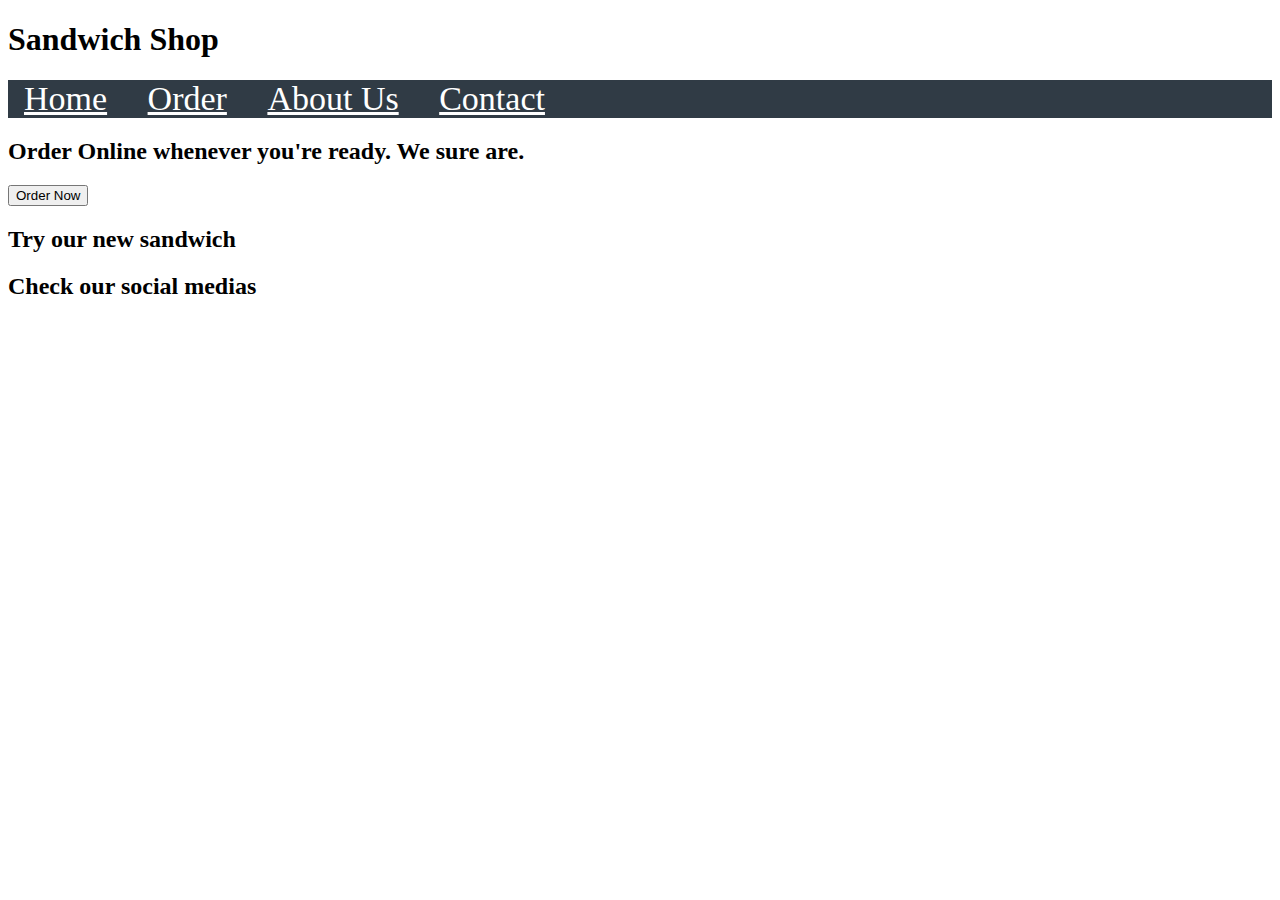
==== project/index.html @ d3d66cde "Add files via upload" ====
<!DOCTYPE html>
<link rel="stylesheet" href="index.css">
<meta charset =" utf-8">
<title> Main Page </title>
<html>


	<body>
	
		<header><h1><strong>Sandwich Shop</strong></h1>
		<nav>
		<ul>
			<li><a href="index.html">Home</a></li>
			<li><a href="order.html">Order</a></li>
			<li><a href="about.html">About Us</a></li>
			<li><a href="contact.html">Contact</a></li>
		</ul>
		</nav>
		
		<div id = "grid-container"><h2>Order Online whenever you're ready. We sure are.</h2>
		
			<div id = "order-now">
			
				<p><button type="button" id = "order-button" onclick="window.location.href='order.html';">Order Now</button></p>
			
			</div>
			
			<div><h2>Try our new sandwich</h2>
			
			
			
			</div>
			
			<div><h2>Check our social medias</h2>
			
			
			
			</div>
		
		</div>
	
	</body>


</html>
---- project/index.css ----
nav {
	display: block;
	font-size: 34px;
	border-radius: 10px;
}

li {
	display: inline;
}

li a {
	color: white;
	text-align: center;
	padding: 14px 16px;
}

ul {
	list-style-type: none;
	margin: 0;
	padding: 0;
	overflow: hidden;
	background-color: #303B45;
}
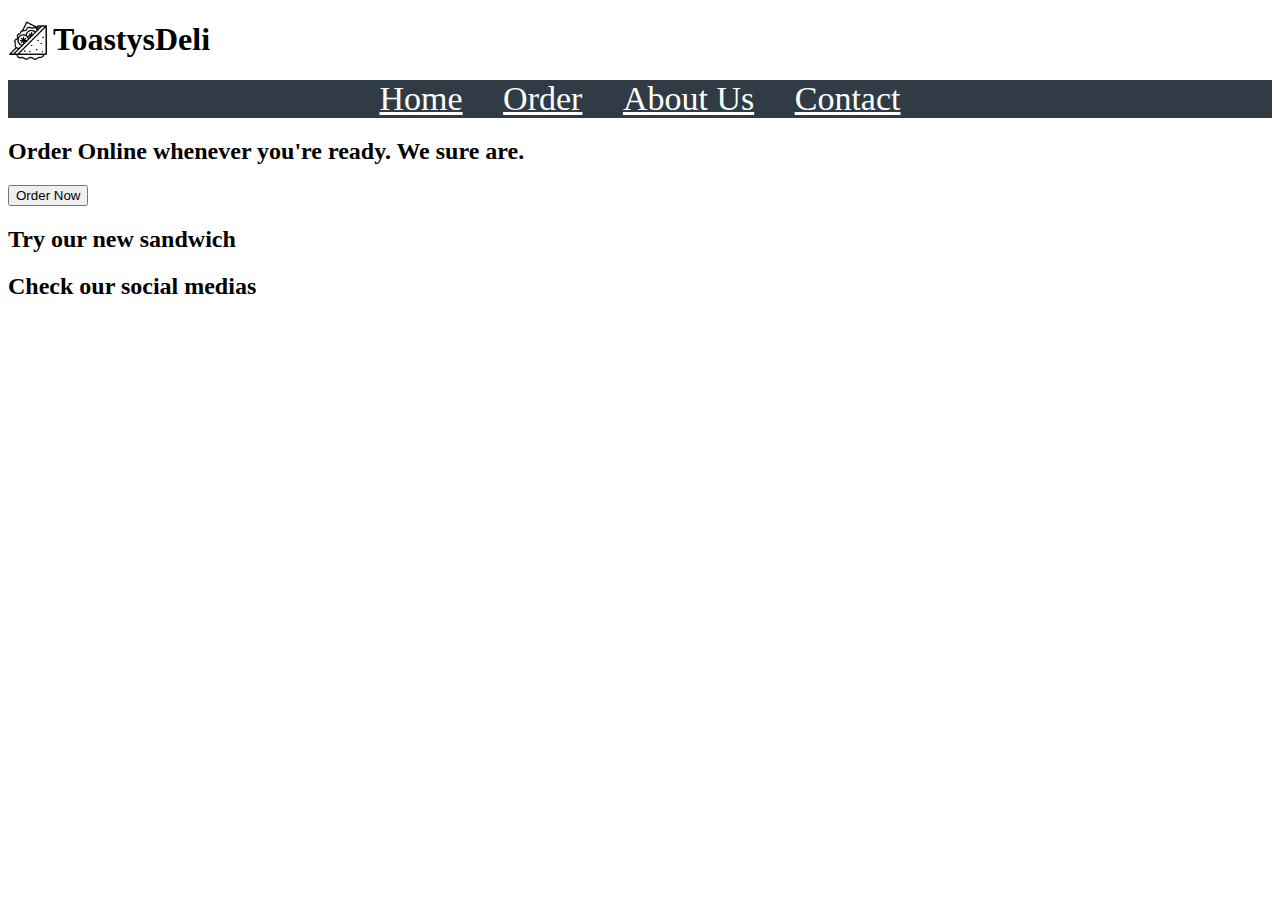
==== commit 02791876: "added icon & brand name" ====
--- a/project/index.html
+++ b/project/index.html
@@ -1,45 +1,54 @@
 <!DOCTYPE html>
-<link rel="stylesheet" href="index.css">
-<meta charset =" utf-8">
-<title> Main Page </title>
 <html>
 
+<head>
+	<meta charset=" utf-8">
+	<title> Main Page </title>
+	<link rel="stylesheet" href="index.css">
+</head>
 
-	<body>
-	
-		<header><h1><strong>Sandwich Shop</strong></h1>
+<body>
+
+	<header>
+		<img src="images/icon.png" alt="sandwich icon">
+		<h1><strong>ToastysDeli</strong></h1>
+		<!-- nav links to other webpages in the site -->
 		<nav>
-		<ul>
-			<li><a href="index.html">Home</a></li>
-			<li><a href="order.html">Order</a></li>
-			<li><a href="about.html">About Us</a></li>
-			<li><a href="contact.html">Contact</a></li>
-		</ul>
+			<ul>
+				<li><a href="index.html">Home</a></li>
+				<li><a href="order.html">Order</a></li>
+				<li><a href="about.html">About Us</a></li>
+				<li><a href="contact.html">Contact</a></li>
+			</ul>
 		</nav>
-		
-		<div id = "grid-container"><h2>Order Online whenever you're ready. We sure are.</h2>
-		
-			<div id = "order-now">
-			
-				<p><button type="button" id = "order-button" onclick="window.location.href='order.html';">Order Now</button></p>
-			
+
+		<div id="grid-container">
+			<h2>Order Online whenever you're ready. We sure are.</h2>
+
+			<div id="order-now">
+
+				<p><button type="button" id="order-button" onclick="window.location.href='order.html';">Order
+						Now</button></p>
+
 			</div>
-			
-			<div><h2>Try our new sandwich</h2>
-			
-			
-			
+
+			<div>
+				<h2>Try our new sandwich</h2>
+
+
+
 			</div>
-			
-			<div><h2>Check our social medias</h2>
-			
-			
-			
+
+			<div>
+				<h2>Check our social medias</h2>
+
+
+
 			</div>
-		
+
 		</div>
-	
-	</body>
+
+</body>
 
 
 </html>--- a/project/index.css
+++ b/project/index.css
@@ -1,24 +1,30 @@
 nav {
-	display: block;
-	font-size: 34px;
-	border-radius: 10px;
+    display: block;
+    font-size: 34px;
+    border-radius: 10px;
 }
 
 li {
-	display: inline;
+    display: inline;
 }
 
 li a {
-	color: white;
-	text-align: center;
-	padding: 14px 16px;
+    color: white;
+    text-align: center;
+    padding: 14px 16px;
 }
 
 ul {
-	list-style-type: none;
-	margin: 0;
-	padding: 0;
-	overflow: hidden;
-	background-color: #303B45;
+    list-style-type: none;
+    margin: 0;
+    padding: 0;
+    overflow: hidden;
+    text-align: center;
+    background-color: #303b45;
 }
 
+img {
+    width: 40px;
+    float: left;
+    margin-right: 5px;
+}
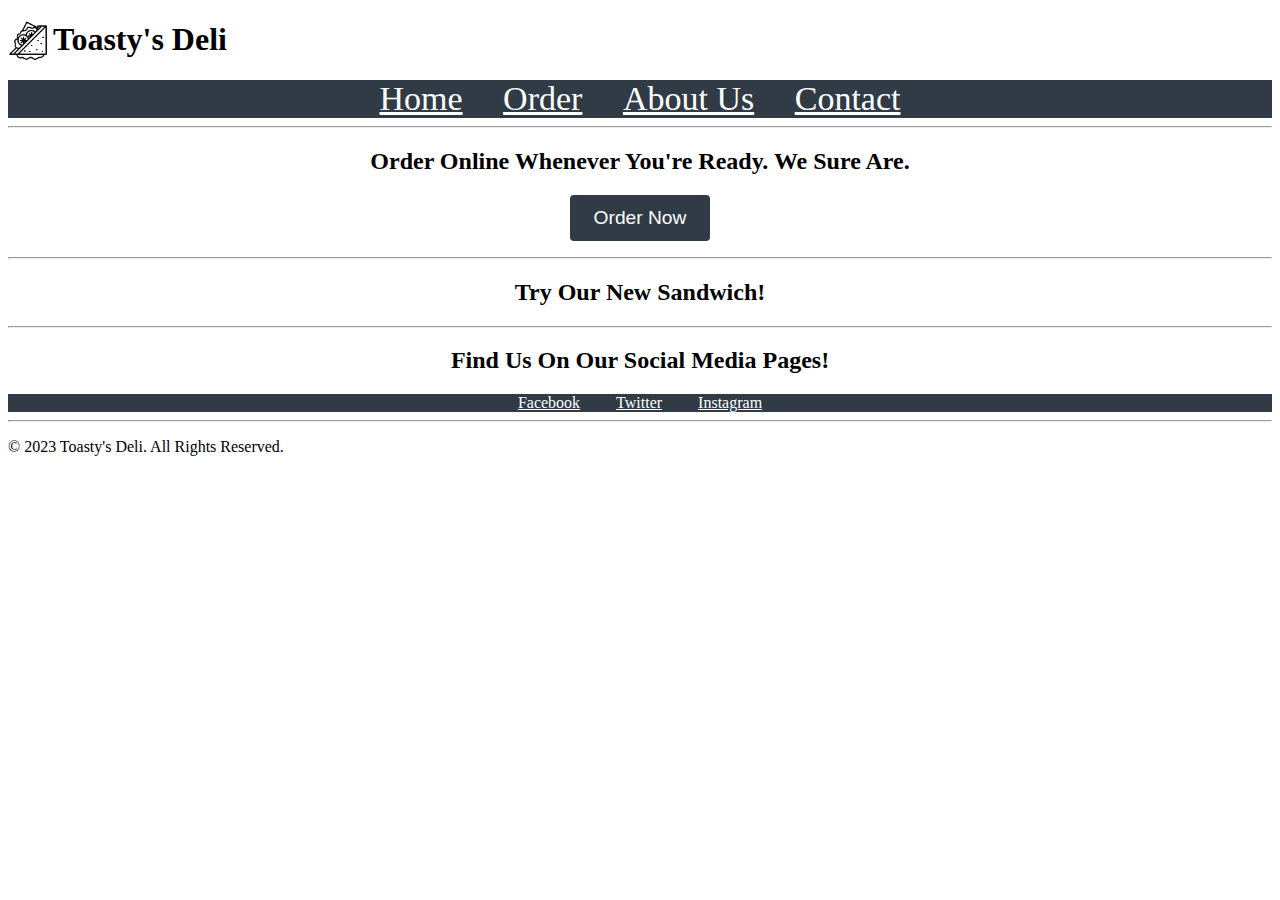
==== commit 1ed20b4b: "added icon & brand name" ====
--- a/project/index.html
+++ b/project/index.html
@@ -3,15 +3,14 @@
 
 <head>
 	<meta charset=" utf-8">
-	<title> Main Page </title>
+	<title>Toasty's Deli</title>
 	<link rel="stylesheet" href="index.css">
 </head>
 
 <body>
-
 	<header>
 		<img src="images/icon.png" alt="sandwich icon">
-		<h1><strong>ToastysDeli</strong></h1>
+		<h1><strong>Toasty's Deli</strong></h1>
 		<!-- nav links to other webpages in the site -->
 		<nav>
 			<ul>
@@ -21,34 +20,48 @@
 				<li><a href="contact.html">Contact</a></li>
 			</ul>
 		</nav>
-
+		<hr>
 		<div id="grid-container">
-			<h2>Order Online whenever you're ready. We sure are.</h2>
+			<h2 style="text-align:center;">Order Online Whenever You're Ready. We Sure Are.</h2>
 
 			<div id="order-now">
+				<!-- Order Button -->
 
-				<p><button type="button" id="order-button" onclick="window.location.href='order.html';">Order
-						Now</button></p>
-
+				<p>
+					<div class="button-container">
+						<button class="order-btn">Order Now</button>
+					  </div>
+				</p>
+				<hr>
 			</div>
-
+			<!-- Homepage Advertisements -->
 			<div>
-				<h2>Try our new sandwich</h2>
+				<h2 style="text-align:center;">Try Our New Sandwich!</h2>
+			</div>
+		</div>
+		<!-- Footer for Social Media and Copyright Statement -->
+		<hr>
+		<footer>
+			<div class="container">
+			  <div class="row">
+				<div class="col-md-3">
+				<h2 style="text-align:center;">Find Us On Our Social Media Pages!</h2>
+				  <ul class="list-unstyled">
+					<li><i class="fa fa-facebook"></i> <a href="#">Facebook</a></li>
+					<li><i class="fa fa-twitter"></i> <a href="#">Twitter</a></li>
+					<li><i class="fa fa-instagram"></i> <a href="#">Instagram</a></li>
+				  </ul>
+				</div>
+			  </div>
+			  <hr>
+			  <div class="row">
+				<div class="col-md-12">
+				  <p class="text-center">&copy; 2023 Toasty's Deli. All Rights Reserved.</p>
+				</div>
+			  </div>
+			</div>
+		  </footer>
+</body>
+</html>
 
 
-
-			</div>
-
-			<div>
-				<h2>Check our social medias</h2>
-
-
-
-			</div>
-
-		</div>
-
-</body>
-
-
-</html>--- a/project/index.css
+++ b/project/index.css
@@ -1,7 +1,7 @@
 nav {
     display: block;
     font-size: 34px;
-    border-radius: 10px;
+    border-radius: 110px;
 }
 
 li {
@@ -28,3 +28,24 @@
     float: left;
     margin-right: 5px;
 }
+
+.button-container {
+    display: flex;
+    justify-content: center;
+  }
+  
+  .order-btn {
+    background-color: #303b45;
+    color: #fff;
+    border: none;
+    padding: 12px 24px;
+    border-radius: 4px;
+    font-size: 1.2rem;
+    font-weight: 500;
+    cursor: pointer;
+    transition: background-color 0.3s ease;
+  }
+  
+  .order-btn:hover {
+    background-color: #303b45;
+  }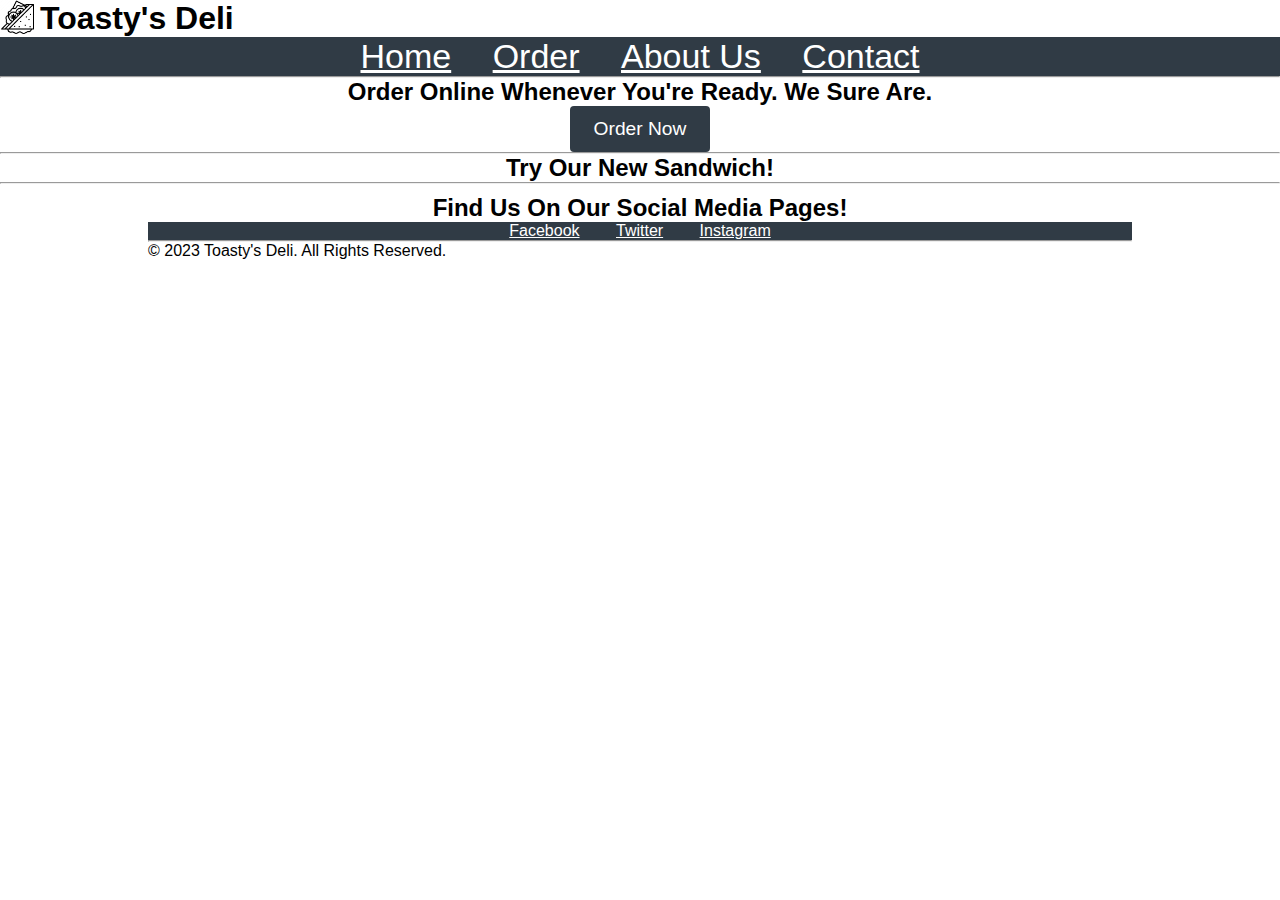
==== commit 7dc0dc4b: "About page updated" ====
--- a/project/index.html
+++ b/project/index.html
@@ -5,11 +5,21 @@
 	<meta charset=" utf-8">
 	<title>Toasty's Deli</title>
 	<link rel="stylesheet" href="index.css">
+	<!-- Head Section for Favicon (realfavicongenerator.net) -->
+	<link rel="apple-touch-icon" sizes="180x180" href="images/apple-touch-icon.png">
+	<link rel="icon" type="image/png" sizes="32x32" href="images/favicon-32x32.png">
+	<link rel="icon" type="image/png" sizes="16x16" href="images/favicon-16x16.png">
+	<link rel="manifest" href="images/site.webmanifest">
+	<link rel="mask-icon" href="images/safari-pinned-tab.svg" color="#5bbad5">
+	<meta name="msapplication-TileColor" content="#da532c">
+	<meta name="theme-color" content="#ffffff">
 </head>
 
 <body>
 	<header>
-		<img src="images/icon.png" alt="sandwich icon">
+		<div class="icon-image">
+			<img src="images/icon.png" alt="sandwich icon">
+		</div>
 		<h1><strong>Toasty's Deli</strong></h1>
 		<!-- nav links to other webpages in the site -->
 		<nav>
@@ -29,7 +39,7 @@
 
 				<p>
 					<div class="button-container">
-						<button class="order-btn">Order Now</button>
+						<button class="order-btn" onclick="window.location.href='order.html'">Order Now</button>
 					  </div>
 				</p>
 				<hr>
--- a/project/index.css
+++ b/project/index.css
@@ -23,8 +23,8 @@
     background-color: #303b45;
 }
 
-img {
-    width: 40px;
+.icon-image img {
+    width: 35px;
     float: left;
     margin-right: 5px;
 }
@@ -47,5 +47,79 @@
   }
   
   .order-btn:hover {
-    background-color: #303b45;
-  }+    background-color: lightslategray;
+  }
+
+  /* about page */
+ * {
+    margin:0px;
+    padding: 0px;
+    box-sizing: border-box;
+    font-family: Arial, Helvetica, sans-serif;
+  }
+  body {
+    background-color: white;
+  }
+  .heading {
+    width: 90%;
+    display: flex;
+    justify-content: center;
+    align-items: center;
+    flex-direction: column;
+    text-align: center;
+    margin: 20px auto;
+  }
+  .heading h1{
+    font-size: 30px;
+    color: black;
+    margin-bottom: 25px;
+    position: relative;
+  }
+  .heading h1::after {
+    content: "";
+    position: absolute;
+    width: 100%;
+    height: 4px;
+    display: block;
+    margin: auto;
+    background-color: lightgreen;
+  }
+  .heading p{
+    font-size: 15px;
+    color: rgb(0, 0, 0);
+    margin-bottom: 35px;
+  }
+  .container{
+    width: 80%;
+    margin: 0 auto;
+    padding: 10px 20px;
+  }
+  .about{
+    display: flex;
+    justify-content: space-between;
+    align-items: center;
+    flex-wrap: wrap;
+  }
+  .about-image{
+    flex: 1;
+    margin-right: 100px;
+    overflow: hidden;
+  }
+  .about-image img{
+    width: 100%;
+    height: auto;
+    display: block;
+    transition: 0.5s ease;
+    border-radius: 5%;
+  }
+  .about-image:hover img{
+    transform: scale(1.03);
+  }
+  .about-content{
+    flex: 1;
+  }
+  .about-content h2{
+    font-size: 23px;
+    margin-bottom: 15px;
+    color: rgb(0, 0, 0);
+  }
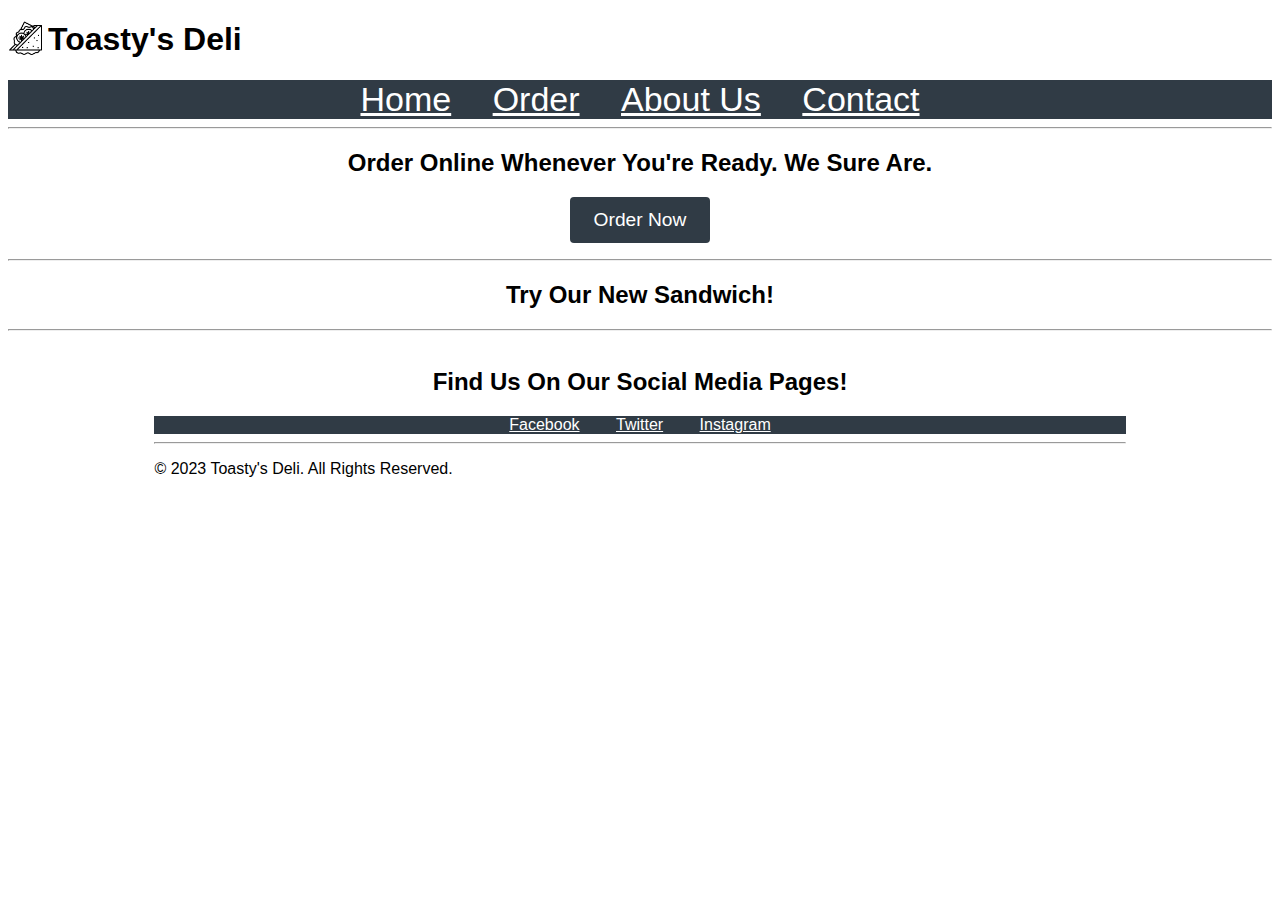
==== commit 469840cc: "contact us page" ====
--- a/project/index.html
+++ b/project/index.html
@@ -52,7 +52,7 @@
 		<!-- Footer for Social Media and Copyright Statement -->
 		<hr>
 		<footer>
-			<div class="container">
+			<div class="container-index">
 			  <div class="row">
 				<div class="col-md-3">
 				<h2 style="text-align:center;">Find Us On Our Social Media Pages!</h2>
--- a/project/index.css
+++ b/project/index.css
@@ -50,10 +50,14 @@
     background-color: lightslategray;
   }
 
-  /* about page */
+   .container-index {
+    width: 80%;
+    margin: 0 auto;
+    padding: 10px 20px;
+   }
+
+                                                  /* about page */
  * {
-    margin:0px;
-    padding: 0px;
     box-sizing: border-box;
     font-family: Arial, Helvetica, sans-serif;
   }
@@ -67,12 +71,12 @@
     align-items: center;
     flex-direction: column;
     text-align: center;
-    margin: 20px auto;
+    margin: 50px auto;
   }
   .heading h1{
     font-size: 30px;
     color: black;
-    margin-bottom: 25px;
+    margin-bottom: 0px;
     position: relative;
   }
   .heading h1::after {
@@ -85,14 +89,16 @@
     background-color: lightgreen;
   }
   .heading p{
-    font-size: 15px;
+    font-size: 18px;
     color: rgb(0, 0, 0);
-    margin-bottom: 35px;
-  }
-  .container{
+    margin-top: 25px;
+    margin-bottom: 0px;
+  }
+  .container-about{
     width: 80%;
     margin: 0 auto;
-    padding: 10px 20px;
+    padding: 0px 20px;
+    
   }
   .about{
     display: flex;
@@ -123,3 +129,179 @@
     margin-bottom: 15px;
     color: rgb(0, 0, 0);
   }
+
+
+                                                   /*contact US*/
+
+* {
+  box-sizing: border-box;
+  font-family: Arial, Helvetica, sans-serif;
+  }
+  
+section {
+  position: relative;
+  z-index: 3;
+  padding-top: 40px;
+  padding-bottom: 50px;
+}
+
+.container-contact {
+  max-width: 1080px;
+  margin-left: auto;
+  margin-right: auto;
+  padding-left: 20px;
+  padding-right: 20px;
+}
+
+.section-header {
+  margin-bottom: 50px;
+  text-align: center;
+}
+
+.section-header h2 {
+  color: #000000;
+  font-weight: bold;
+  font-size: 34px;
+  margin-bottom: 20px;
+  
+}
+
+.section-header h2::after {
+  content: "";
+  position: relative;
+  width: 14%;
+  height: 4px;
+  display: block;
+  margin: auto;
+  background-color: lightgreen;
+}
+
+.section-header p {
+  color: #000000;
+}
+
+.row-contact {
+  display: flex;
+  flex-wrap: wrap;
+  align-items: center;
+  justify-content: space-between;
+}
+
+.contact-info {
+  width: 50%;
+}
+
+.contact-info-item {
+  display: flex;
+  margin-bottom: 30px;
+}
+
+.contact-info-icon {
+  height: 60px;
+  width: 60px;
+  background-color: #92df83;
+  text-align: center;
+  border-radius: 50%;
+}
+
+.contact-info-icon i {
+  font-size: 30px;
+  line-height: 60px;
+}
+
+.contact-info-content {
+  margin-left: 20px;
+  
+}
+
+.contact-info-content h4 {
+  color: #034111;
+  font-size: 20px;
+  margin-bottom: 5px;
+  margin:0px;
+  padding: 0px;
+}
+
+.contact-info-content p {
+  color: #000000;
+  font-size: 15px;
+  margin:0px;
+  padding: px;
+  
+}
+
+.contact-form {
+  background-color: #e7e7e7;
+  padding: 40px;
+  width: 45%;
+  padding-bottom: 20px;
+  padding-top: 20px;
+}
+
+.contact-form h2 {
+  font-weight: bold;
+  font-size: 25px;
+  margin-bottom: 10px;
+  color: #045518;
+}
+
+.contact-form .input-box {
+  position: relative;
+  width: 100%;
+  margin-top: 10px;
+  
+}
+
+.contact-form .input-box input,
+.contact-form .input-box textarea{
+  width: 100%;
+  padding: 5px 0;
+  font-size: 15px;
+  margin: 8px 0;
+  border: none;
+  border: 2px solid #bebebe;
+  outline: none;
+  resize: none;
+}
+
+.contact-form .input-box span {
+  color: #5e5e5e;
+}
+
+.contact-form .input-box input[type="submit"]
+{
+  width: 100%;
+  background: #045021;
+  color: #FFF;
+  border: none;
+  cursor: pointer;
+  padding: 10px;
+  font-size: 18px;
+  transition: 0.5s;
+}
+
+.contact-form .input-box input[type="submit"]:hover
+{
+  background: #2abb25;
+  color: #ffffff;
+}
+
+@media (max-width: 991px) {
+  section {
+    padding-top: 50px;
+    padding-bottom: 50px;
+  }
+  
+  .row-contact{
+    flex-direction: column;
+  }
+  
+  .contact-info {
+    margin-bottom: 40px;
+    width: 100%;
+  }
+  
+  .contact-form {
+    width: 100%;
+  }
+}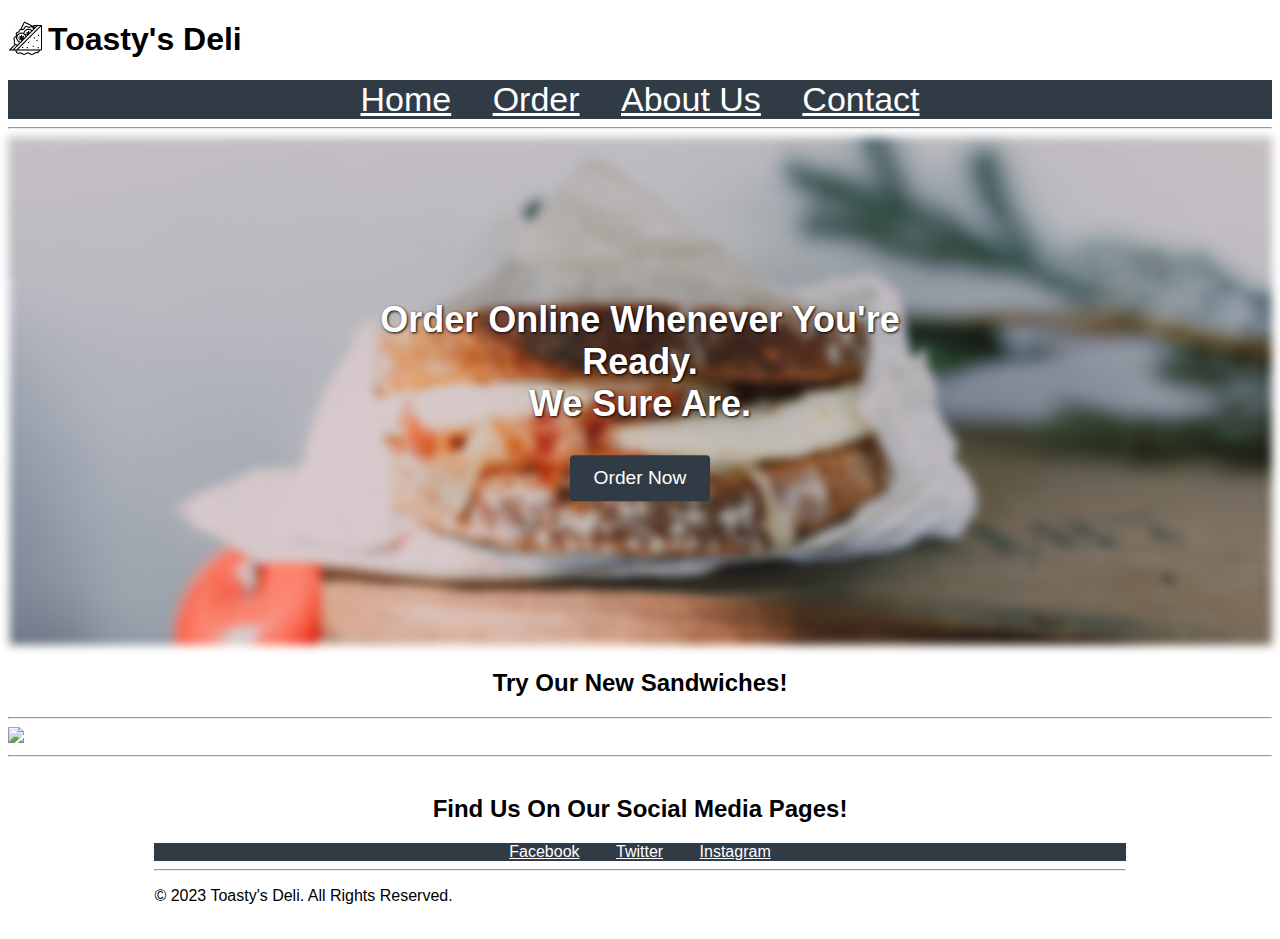
==== commit ac3459a1: "Changed Index.html and added images" ====
--- a/project/index.html
+++ b/project/index.html
@@ -30,25 +30,29 @@
 				<li><a href="contact.html">Contact</a></li>
 			</ul>
 		</nav>
+		
 		<hr>
-		<div id="grid-container">
-			<h2 style="text-align:center;">Order Online Whenever You're Ready. We Sure Are.</h2>
-
-			<div id="order-now">
-				<!-- Order Button -->
-
-				<p>
+		
+		<div id="grid-container" style="position: relative;">
+			<img src="images\pexels-rodnae-productions-6529599.jpg" style="filter: blur(5px);" width="100%" alt="Sandwich Banner">
+			<div style="position: absolute; top: 50%; left: 50%; transform: translate(-50%, -50%); z-index: 1;">
+				<h2 style="text-align:center; font-size: 36px; color: white; text-shadow: 1px 1px 3px black;">Order Online Whenever You're Ready. <br> We Sure Are.</h2>
+				<!-- Order Button -->				
+				<div id="order-now">
+					<p>
 					<div class="button-container">
 						<button class="order-btn" onclick="window.location.href='order.html'">Order Now</button>
-					  </div>
-				</p>
+					</div>
+					</p>
+				</div>
+			</div>
+		</div>		
+			<!-- Homepage Advertisements -->
+			<div>
+				<h2 style="text-align:center;">Try Our New Sandwiches!</h2>
 				<hr>
 			</div>
-			<!-- Homepage Advertisements -->
-			<div>
-				<h2 style="text-align:center;">Try Our New Sandwich!</h2>
-			</div>
-		</div>
+			<img src="images/ComboSand.png" width="100%">
 		<!-- Footer for Social Media and Copyright Statement -->
 		<hr>
 		<footer>
